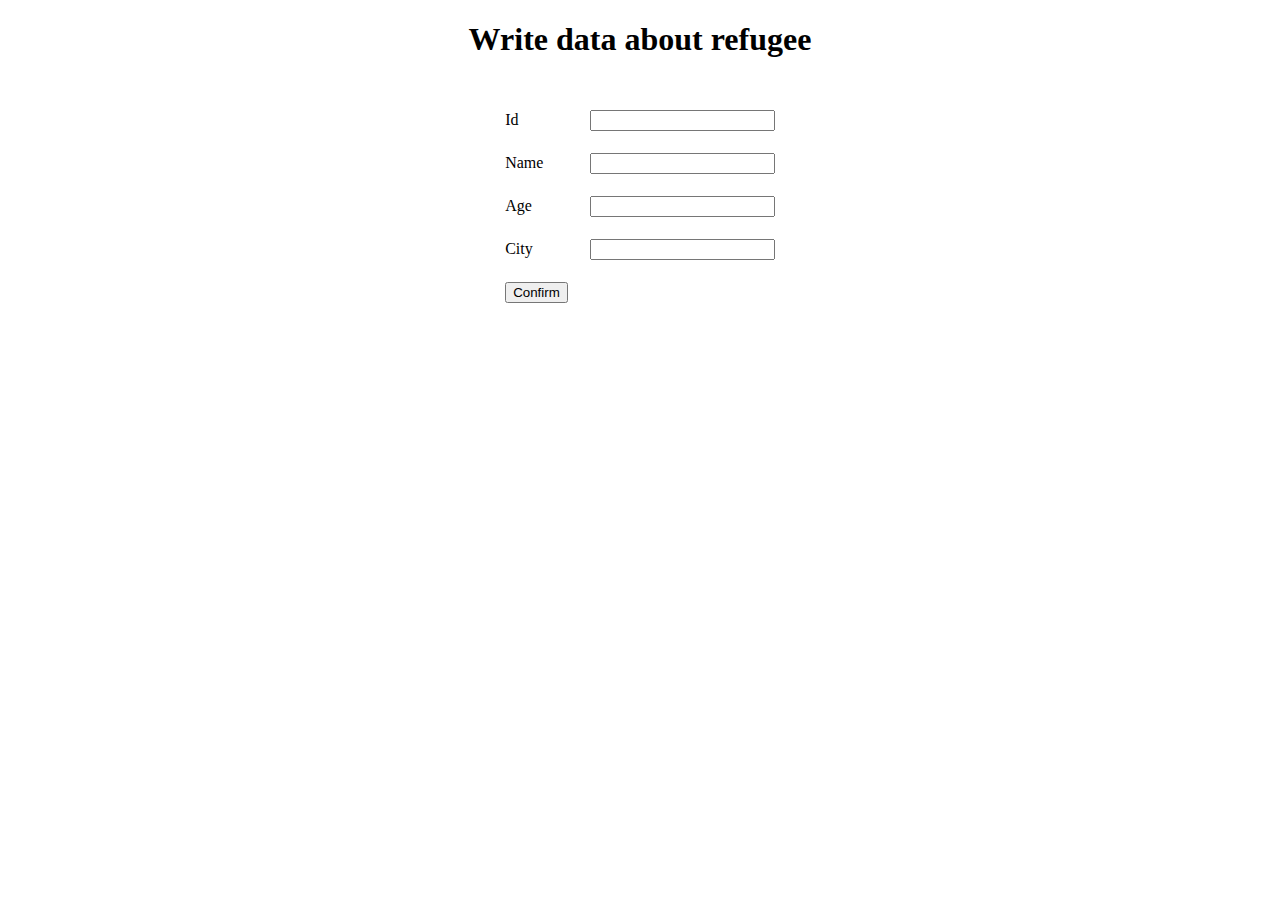
==== lab5/demo/src/main/resources/templates/new.html @ 620694a6 "Lab 5" ====
<!DOCTYPE html>
<html xmlns:th="http://www.thymeLeaf.org">
<head>
  <meta charset="UTF-8">
  <title>Write refugee</title>
</head>
<body>
<div align="center">
  <h1>Write data about refugee</h1>
  <br>
  <form action="#" th:action="@{/new}" th:object="${refugees}" method="post">
    <table border="0" cellpadding="10">
      <tr>
        <td>Id</td>
        <td><input type="text" th:field="*{id}"></td>
      </tr>
      <tr>
        <td>Name</td>
        <td><input type="text" th:field="*{name}"></td>
      </tr>
      <tr>
        <td>Age</td>
        <td><input type="text" th:field="*{age}"></td>
      </tr>
      <tr>
        <td>City</td>
        <td><input type="text" th:field="*{city}"></td>
      </tr>
      <tr>
        <td><button type="submit">Confirm</button></td>
      </tr>
    </table>
  </form>

</div>
</body>
</html>
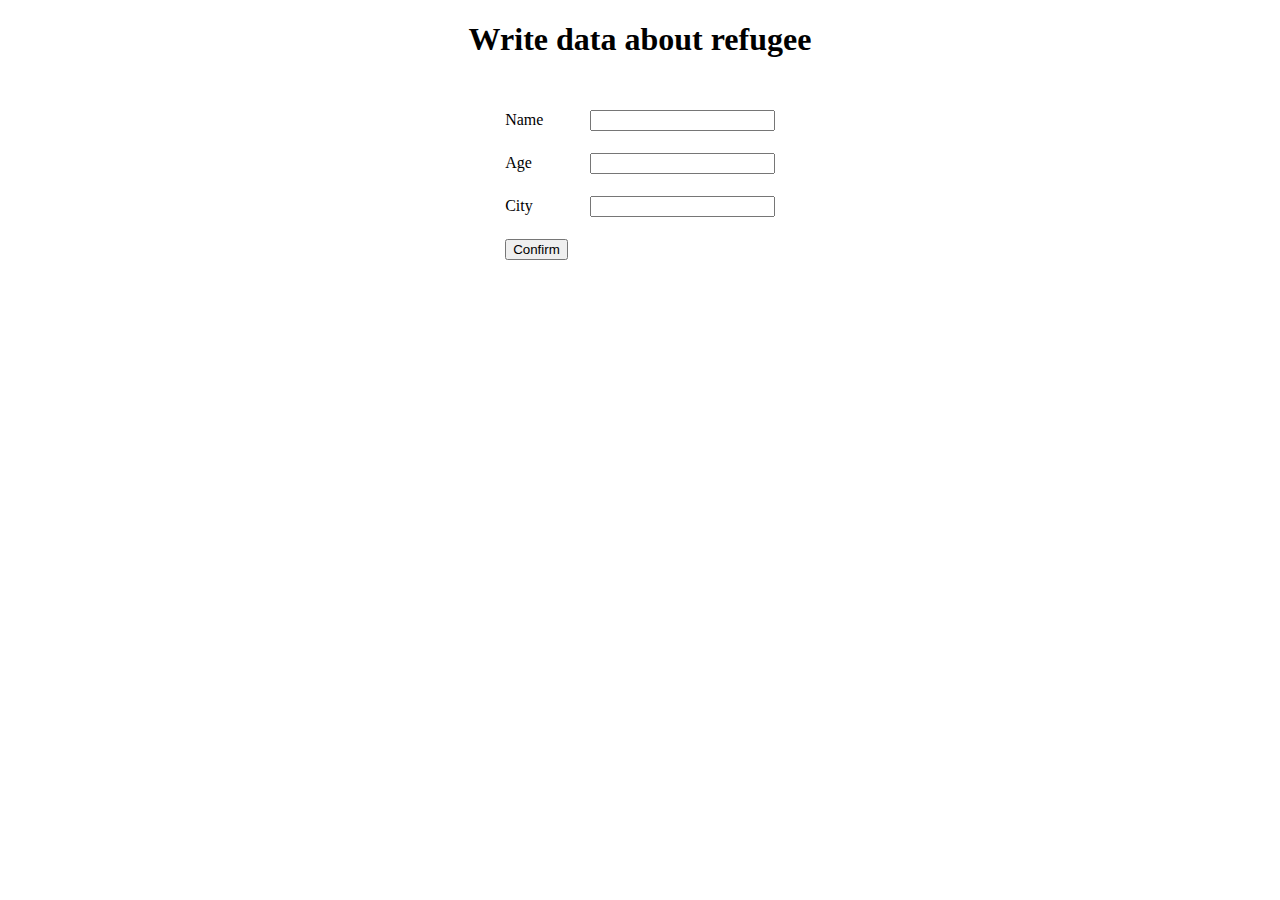
==== commit 8af4c8e1: "Lab 5 Finish" ====
--- a/lab5/demo/src/main/resources/templates/new.html
+++ b/lab5/demo/src/main/resources/templates/new.html
@@ -10,10 +10,6 @@
   <br>
   <form action="#" th:action="@{/new}" th:object="${refugees}" method="post">
     <table border="0" cellpadding="10">
-      <tr>
-        <td>Id</td>
-        <td><input type="text" th:field="*{id}"></td>
-      </tr>
       <tr>
         <td>Name</td>
         <td><input type="text" th:field="*{name}"></td>
